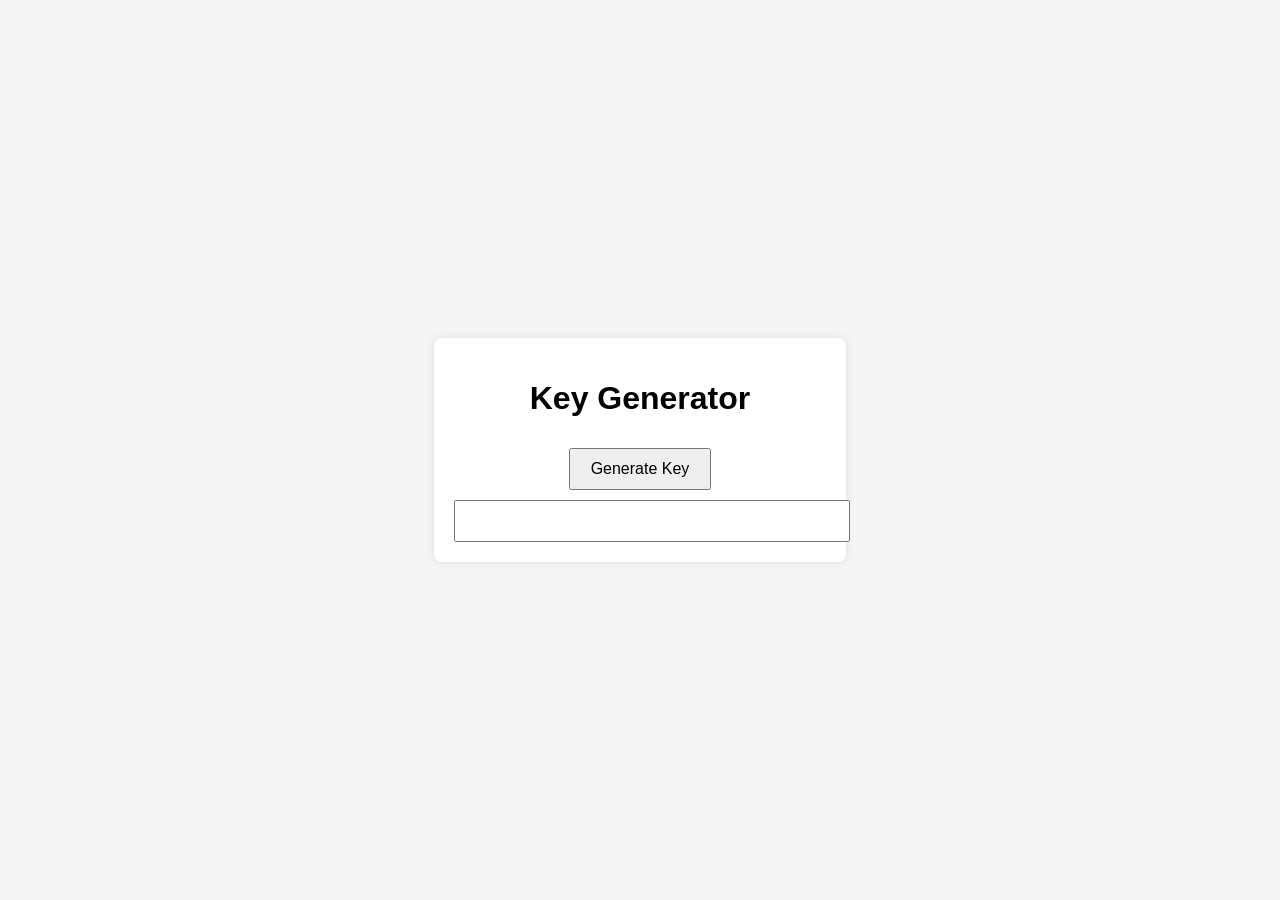
==== index.html @ 8cc76614 "Add files via upload" ====
<!DOCTYPE html>
<html lang="en">
<head>
<meta charset="UTF-8">
<meta name="viewport" content="width=device-width, initial-scale=1.0">
<title>Key Generator</title>
<link rel="stylesheet" href="styles.css">
</head>
<body>
<div class="container">
<h1>Key Generator</h1>
<button id="generateBtn">Generate Key</button>
<input type="text" id="keyOutput" readonly>
</div>
<script src="script.js"></script>
</body>
</html>
---- styles.css ----
body {
font-family: Arial, sans-serif;
display: flex;
justify-content: center;
align-items: center;
height: 100vh;
background-color: #f5f5f5;
margin: 0;
}

.container {
text-align: center;
background: white;
padding: 20px;
border-radius: 8px;
box-shadow: 0 0 10px rgba(0, 0, 0, 0.1);
}

#generateBtn {
margin: 10px 0;
padding: 10px 20px;
font-size: 16px;
cursor: pointer;
}

#keyOutput {
width: 100%;
padding: 10px;
font-size: 16px;
text-align: center;
}
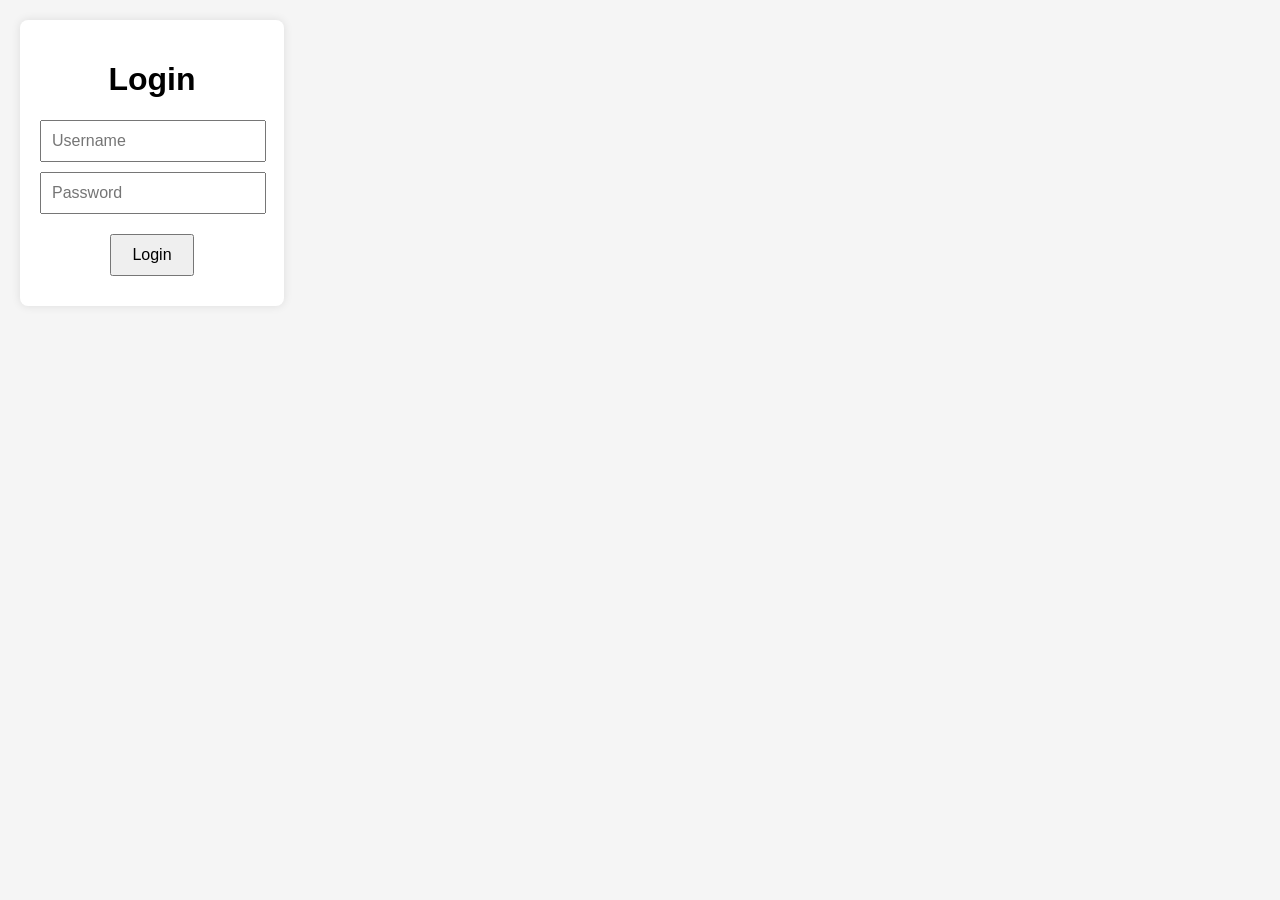
==== commit 14b4bb40: "Add files via upload" ====
--- a/index.html
+++ b/index.html
@@ -7,7 +7,14 @@
 <link rel="stylesheet" href="styles.css">
 </head>
 <body>
-<div class="container">
+<div class="login-container">
+<h1>Login</h1>
+<input type="text" id="username" placeholder="Username">
+<input type="password" id="password" placeholder="Password">
+<button id="loginBtn">Login</button>
+<p id="loginError" style="color:red; display:none;">Invalid username or password</p>
+</div>
+<div class="container" style="display:none;">
 <h1>Key Generator</h1>
 <button id="generateBtn">Generate Key</button>
 <input type="text" id="keyOutput" readonly>
--- a/styles.css
+++ b/styles.css
@@ -1,14 +1,13 @@
 body {
 font-family: Arial, sans-serif;
-display: flex;
-justify-content: center;
-align-items: center;
-height: 100vh;
 background-color: #f5f5f5;
 margin: 0;
 }
 
-.container {
+.login-container, .container {
+position: absolute;
+top: 20px;
+left: 20px;
 text-align: center;
 background: white;
 padding: 20px;
@@ -16,7 +15,15 @@
 box-shadow: 0 0 10px rgba(0, 0, 0, 0.1);
 }
 
-#generateBtn {
+.login-container input {
+display: block;
+width: calc(100% - 22px);
+margin: 10px 0;
+padding: 10px;
+font-size: 16px;
+}
+
+#loginBtn, #generateBtn {
 margin: 10px 0;
 padding: 10px 20px;
 font-size: 16px;
@@ -27,5 +34,4 @@
 width: 100%;
 padding: 10px;
 font-size: 16px;
-text-align: center;
-}+text-align: center;
